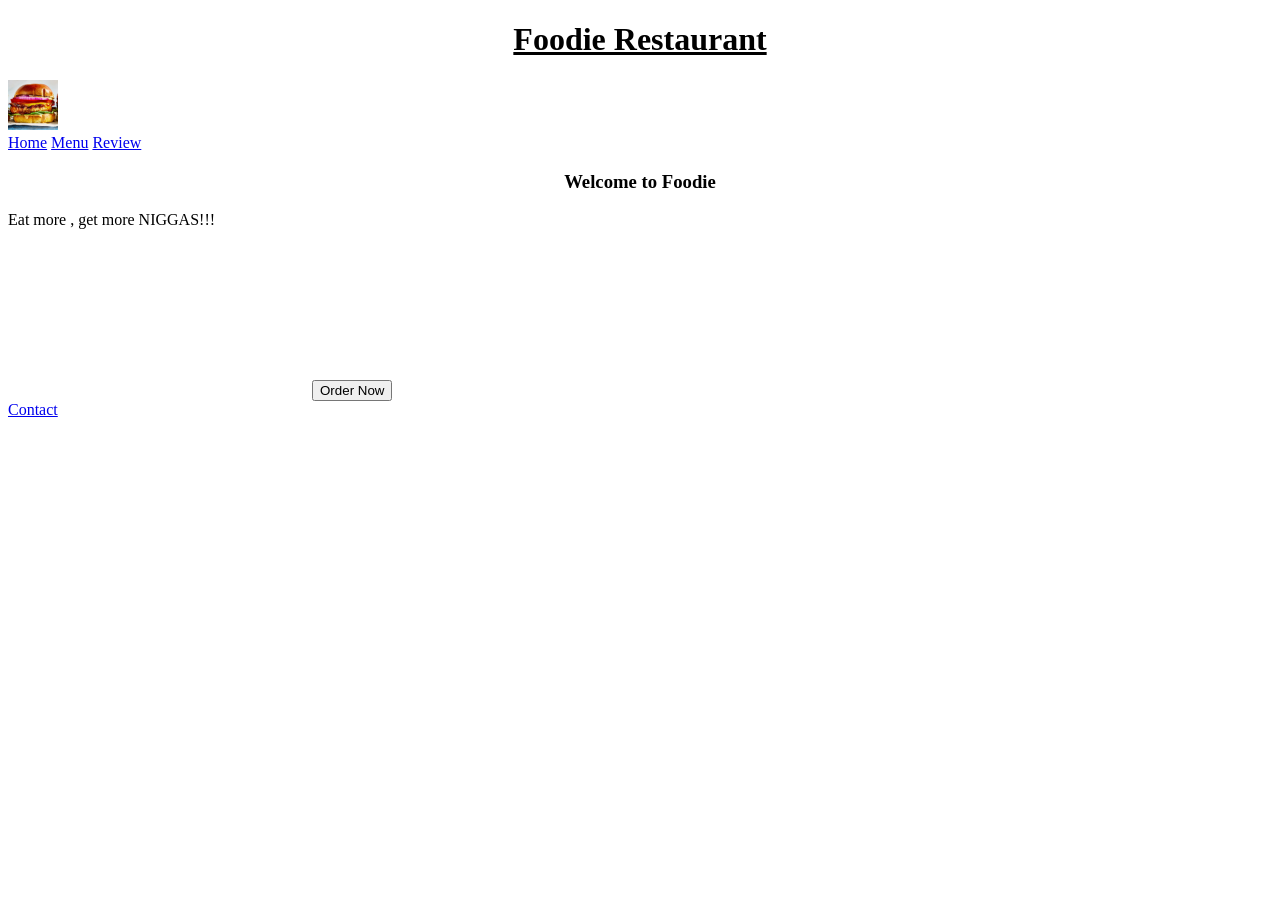
==== index.html @ 7c299b51 "first commit" ====
<!DOCTYPE html>
<html lang="en">
<head>
    <meta charset="UTF-8">
    <meta name="viewport" content="width=device-width, initial-scale=1.0">
    <title>Foodie Restaurant</title>
</head>
<body>
    <header class="homepage" id="homepage">
        <div>
        <h1 style="text-decoration: underline;text-align: center;">Foodie Restaurant</h1>
        <img src="image/chicken-burgers-index-667b185b5f528.png" alt="Logo" width="50">
        </div>
        <nav class="subpages" id="subpages">
            <a href="index.html" class="home" id="home">Home</a>
            <a href="menu.html" class="menu" id="menu">Menu</a>
            <a href="review.html" class="review" id="review">Review</a>
        </nav>
    </header>
    <main class="main" id="main">
        <section class="welcomemsgsection" id="welcomemsgsection">
            <h3 style="text-align: center;" class="welheading">Welcome to Foodie</h3>
            <p class="welcomemsg" id="welcomemsg">Eat more , get more NIGGAS!!!</p>
        </section>
            <video muted autoplay loop>
                <source src="image/4,200+ Food Video Templates Download _ After Effect Templates MP4 Free Download - Pikbest.mp4 " type="video/mp4">
            </video>
        <button class="ordernow" id="ordernow">Order Now</button>
    </main>
    <footer>
        <a href="/contact.html">Contact</a>
    </footer>
</body>
</html>
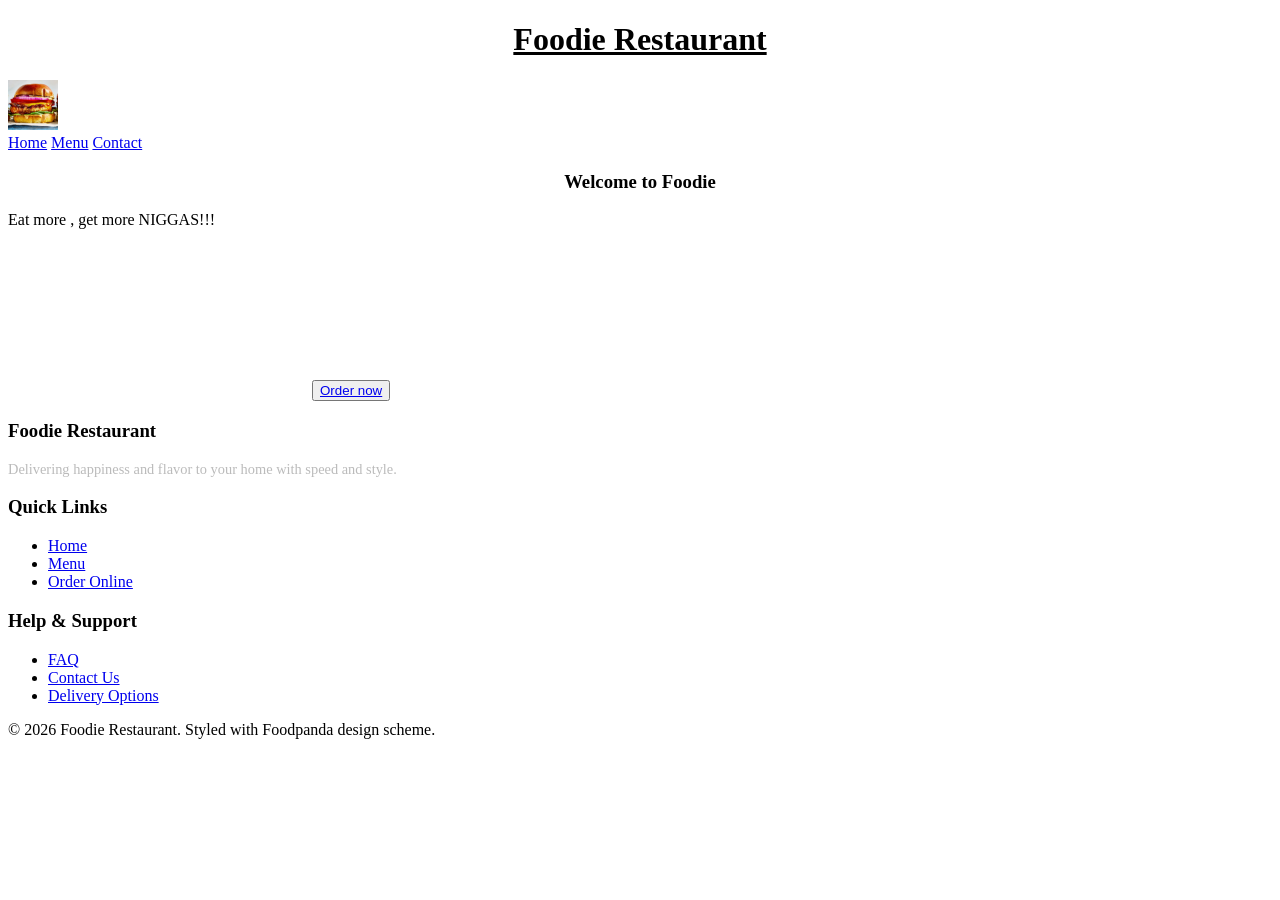
==== commit 57a79318: "Updated contact page , footer and header added in all pages , FAQ file name changed" ====
--- a/index.html
+++ b/index.html
@@ -14,7 +14,7 @@
         <nav class="subpages" id="subpages">
             <a href="index.html" class="home" id="home">Home</a>
             <a href="menu.html" class="menu" id="menu">Menu</a>
-            <a href="review.html" class="review" id="review">Review</a>
+            <a href="contact.html">Contact</a>
         </nav>
     </header>
     <main class="main" id="main">
@@ -25,10 +25,34 @@
             <video muted autoplay loop>
                 <source src="image/4,200+ Food Video Templates Download _ After Effect Templates MP4 Free Download - Pikbest.mp4 " type="video/mp4">
             </video>
-        <button class="ordernow" id="ordernow">Order Now</button>
+        <button class="ordernow" id="ordernow"><a href="order_form.html">Order now</a></button>
     </main>
-    <footer>
-        <a href="/contact.html">Contact</a>
+    <footer class="footer">
+        <div class="footer-container">
+            <div class="footer-col">
+                <h3>Foodie Restaurant</h3>
+                <p style="color: #bbb; font-size: 0.9rem;">Delivering happiness and flavor to your home with speed and style.</p>
+            </div>
+            <div class="footer-col">
+                <h3>Quick Links</h3>
+                <ul class="footer-links">
+                    <li><a href="index.html">Home</a></li>
+                    <li><a href="menu.html">Menu</a></li>
+                    <li><a href="order_form.html">Order Online</a></li>
+                </ul>
+            </div>
+            <div class="footer-col">
+                <h3>Help & Support</h3>
+                <ul class="footer-links">
+                    <li><a href="fag.html">FAQ</a></li>
+                    <li><a href="contact.html">Contact Us</a></li>
+                    <li><a href="order_form.html">Delivery Options</a></li>
+                </ul>
+            </div>
+        </div>
+        <div class="footer-bottom">
+            <p>&copy; 2026 Foodie Restaurant. Styled with Foodpanda design scheme.</p>
+        </div>
     </footer>
 </body>
 </html>
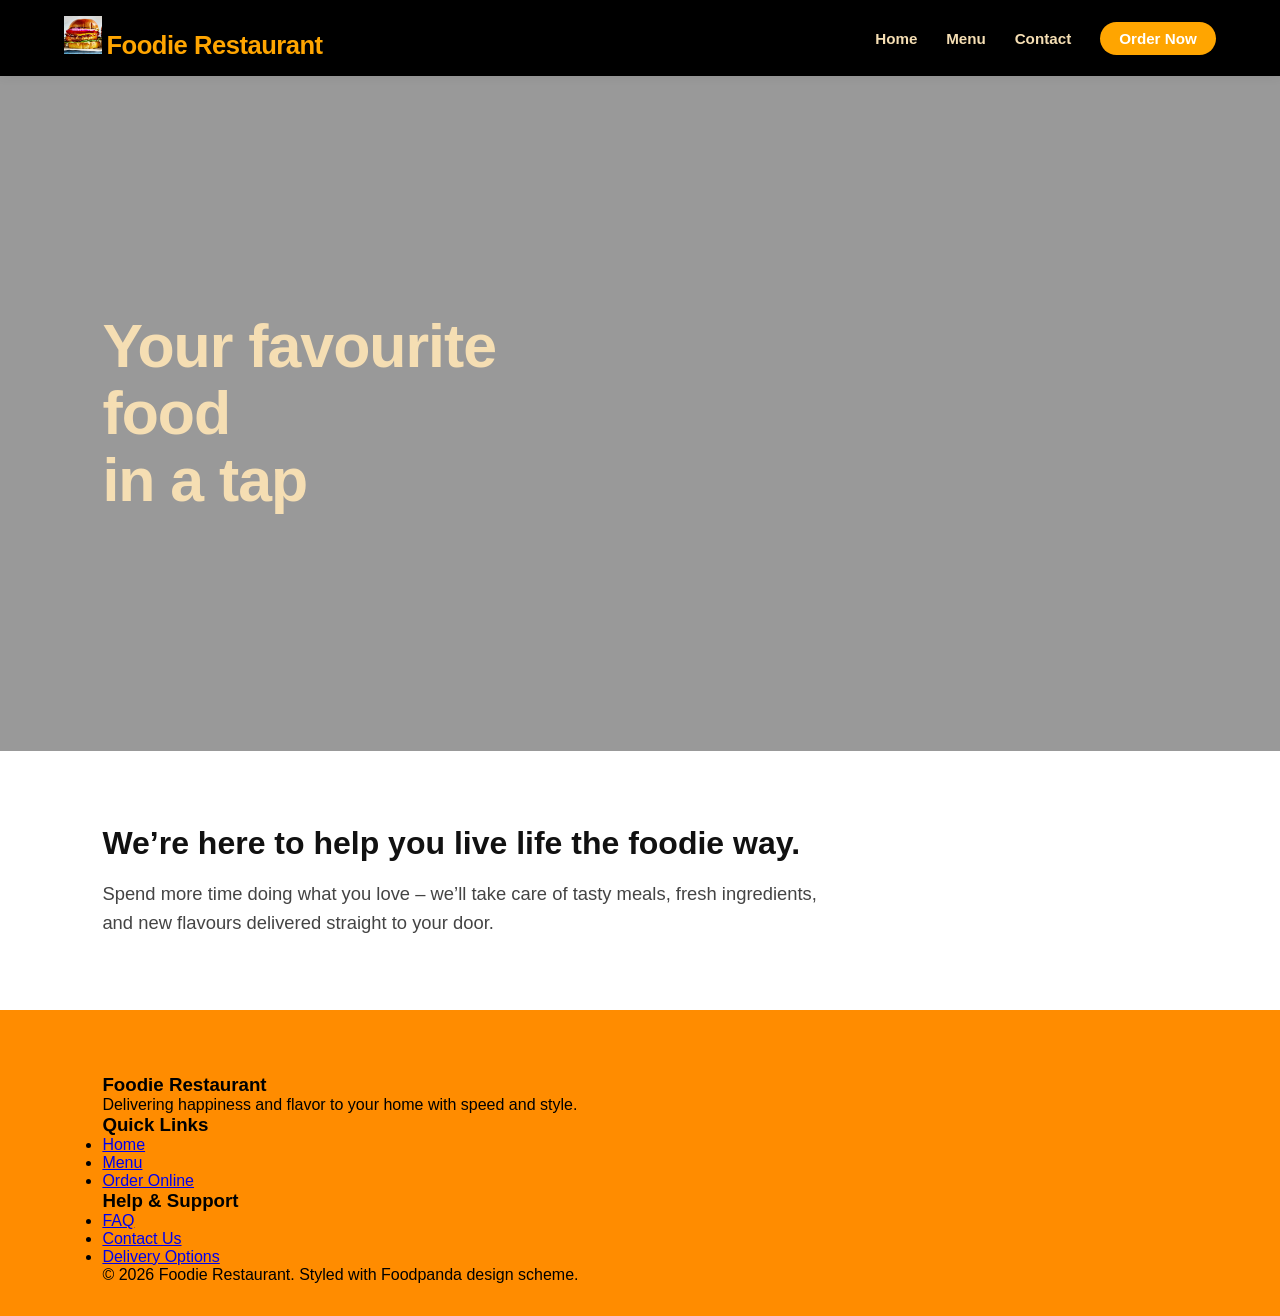
==== commit cadc8bd6: "Refactors homepage layout and styling Introduces a modern hero section with a background video and p" ====
--- a/index.html
+++ b/index.html
@@ -4,34 +4,42 @@
     <meta charset="UTF-8">
     <meta name="viewport" content="width=device-width, initial-scale=1.0">
     <title>Foodie Restaurant</title>
+    <link rel="stylesheet" href="style.css">
 </head>
 <body>
-    <header class="homepage" id="homepage">
-        <div>
-        <h1 style="text-decoration: underline;text-align: center;">Foodie Restaurant</h1>
-        <img src="image/chicken-burgers-index-667b185b5f528.png" alt="Logo" width="50">
+    <header class="nevbar" id="nevbar">
+        <div class="nav-logo">
+        <img src="image/chicken-burgers-index-667b185b5f528.png" alt="Logo" height="38px" width="38px">
+        <span class="logo-text">Foodie Restaurant</span>
         </div>
         <nav class="subpages" id="subpages">
             <a href="index.html" class="home" id="home">Home</a>
             <a href="menu.html" class="menu" id="menu">Menu</a>
             <a href="contact.html">Contact</a>
+            <a href="order_form.html" class="order-btn">Order Now</a>
         </nav>
+        
     </header>
-    <main class="main" id="main">
-        <section class="welcomemsgsection" id="welcomemsgsection">
-            <h3 style="text-align: center;" class="welheading">Welcome to Foodie</h3>
-            <p class="welcomemsg" id="welcomemsg">Eat more , get more NIGGAS!!!</p>
-        </section>
-            <video muted autoplay loop>
-                <source src="image/4,200+ Food Video Templates Download _ After Effect Templates MP4 Free Download - Pikbest.mp4 " type="video/mp4">
-            </video>
-        <button class="ordernow" id="ordernow"><a href="order_form.html">Order now</a></button>
-    </main>
+    <section class="hero-section">
+        <video autoplay muted loop class="bg-video">
+            <source src="image/4,200+ Food Video Templates Download _ After Effect Templates MP4 Free Download - Pikbest.mp4" type="video/mp4">
+        </video>
+        <div class="video-overlay"></div>
+        <div class="hero-content">
+            <h1>Your favourite<br>food<br>in a tap</h1>
+        </div>
+    </section>
+    <section class="intro-section">
+        <div class="intro-container">
+            <h2>We’re here to help you live life the foodie way.</h2>
+            <p>Spend more time doing what you love – we’ll take care of tasty meals, fresh ingredients, and new flavours delivered straight to your door.</p>
+        </div>
+    </section>
     <footer class="footer">
         <div class="footer-container">
             <div class="footer-col">
                 <h3>Foodie Restaurant</h3>
-                <p style="color: #bbb; font-size: 0.9rem;">Delivering happiness and flavor to your home with speed and style.</p>
+                <p>Delivering happiness and flavor to your home with speed and style.</p>
             </div>
             <div class="footer-col">
                 <h3>Quick Links</h3>
--- a/style.css
+++ b/style.css
@@ -0,0 +1,119 @@
+*{
+    box-sizing: border-box;
+    margin: 0;
+    padding: 0;
+    font-family: 'Segoe UI', -apple-system, BlinkMacSystemFont, Roboto, sans-serif;
+}
+body {
+    background-color: white;
+    color: #111111;
+}
+.nevbar{
+    display: flex;
+    justify-content: space-between;
+    align-items: center;
+    flex-wrap: wrap;
+    padding: 1rem 5%;
+    background-color: black;
+    position: sticky;
+    top: 0;
+    z-index: 1000;
+    box-shadow: 0 2px 10px rgba(0,0,0,0.05);
+}
+.nav-logo{
+    object-fit: contain;
+}
+.logo-text{
+    font-size: 1.6rem;
+    font-weight: 800;
+    color: orange;
+    letter-spacing: -0.5px;
+}
+.subpages{
+    display: flex;
+    align-items: center;
+    gap: 1.8rem;
+}
+.subpages a{
+    text-decoration: none;
+    color:wheat;
+    font-weight: 600;
+    font-size: 0.95rem;
+    transition: color 0.2s;
+}
+.subpages a:hover,
+.subpages a.active{
+    color: orange;
+}
+.order-btn{
+    background-color: orange;
+    color: #ffffff !important; 
+    padding: 0.5rem 1.2rem;   
+    border-radius: 20px;
+}
+.order-btn:hover {
+    background-color: #b97c09; 
+}
+.hero-section{
+    position: relative;
+    width: 100%;
+    height: 75vh;
+    display: flex;
+    align-items: center;
+    padding: 0 8%;
+    overflow: hidden;
+}
+.bg-video{
+    position: absolute;
+    top: 0;
+    left: 0;
+    width: 100%;
+    height: 100%;
+    object-fit: cover;
+    z-index: 1;
+}
+.video-overlay{
+    position: absolute;
+    top: 0;
+    left: 0;
+    width: 100%;
+    height: 100%;
+    background: rgba(0, 0, 0, 0.4);
+    z-index: 2;
+}
+.hero-content{
+    position: relative;
+    z-index: 3;
+    max-width: 500px;
+    color: wheat;
+}
+.hero-content h1 {
+    font-size: clamp(2.5rem, 5vw, 3.8rem);
+    font-weight: 800;
+    line-height: 1.1;
+    letter-spacing: -1px;
+}
+.intro-section{
+    background-color: white;
+    padding: 4.5rem 8%;
+}
+.intro-container{
+    max-width: 750px;
+}
+.intro-section h2{
+    font-size: 2rem;
+    font-weight: 800;
+    color: #111111;
+    line-height: 1.25;
+    margin-bottom: 1rem;
+}
+.intro-section p{
+    font-size: 1.15rem;
+    color: #444444;
+    line-height: 1.6;
+}
+.footer{
+    background-color: darkorange;
+    color: black;
+    padding: 4rem 8% 2rem;
+}
